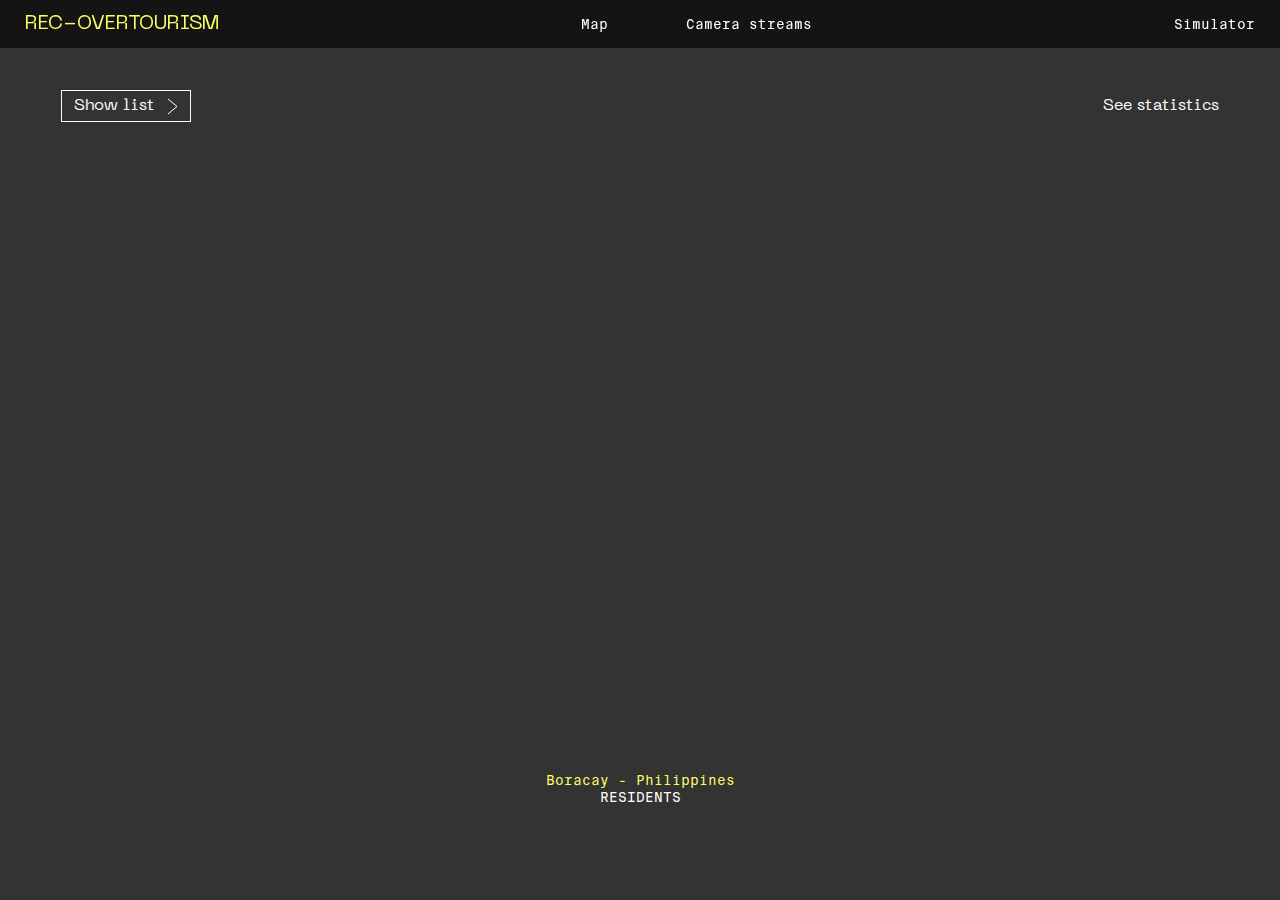
==== destinations/boracay.html @ e585e17b "dati" ====
<!DOCTYPE html>
<html lang="en">
<head>
    <meta charset="UTF-8">
    <meta http-equiv="X-UA-Compatible" content="IE=edge">
    <meta name="viewport" content="width=device-width, initial-scale=1.0">
    <link rel="stylesheet" href="../CSS/style.css">
    <link rel="shortcut icon" href="" type="image/x-icon">
    <title>REC-OVERTOURISM</title>
</head>
<body>
    <div class="topnav hidden-nav">
        <a href="../index.html" class="nav-title">REC-OVERTOURISM</a>
    
        <div class="link-section">
            <div class="link link-1">
                <a href="../pages/map.html" class="nav-item">Map</a>
            </div>
            <div class="link link-2">
                <a href="../pages/streams.html" class="nav-item2">Camera streams</a>
            </div>
        </div>

        <a href="../pages/simulator.html" class="nav-item3">Simulator</a>
    </div>

    <div class="content-wrapper">
        <div class="video-wrapper flex-display-center-center">
            <video class="player" src="../assets/videos/boracay.mp4" alt="video" autoplay muted loop></video>
        </div>
        
        <div class="actual-content">
            <div class="side-bar sb-left">
                <a href="../destinations/boracay.html">
                    <div class="city-card">
                    Boracay - Philippines <br> <br>
                    <span><div class="time">322 days</div> of waiting time </span> <br> 
                    HISTORIC
                    </div>
                </a>
                <div class="line"></div>
               
                <a href="../destinations/cinqueT.html">
                    <div class="city-card">
                    Cinque Terre - Italia <br> <br>
                    <span><div class="time">243 days</div> of waiting time </span> <br> 
                    HISTORIC
                    </div>
                </a>
                <div class="line"></div>
    
                <a href="../destinations/dubrovnik.html">
                    <div class="city-card">
                    Dubrovnik - Croatia <br> <br>
                    <span><div class="time">525 days</div> of waiting time </span> <br> 
                    HISTORIC
                    </div>
                </a>
                <div class="line"></div>
    
                <a href="../destinations/canyon.html">
                    <div class="city-card">
                    Fjadrargljufur canyon - Iceland <br> <br>
                    <span><div class="time">292 days</div> of waiting time </span> <br> 
                    NATURAL
                    </div>
                </a>
                <div class="line"></div>
    
                <a href="../destinations/mayaB.html">
                    <div class="city-card">
                    Maya Bay - Thailand <br> <br>
                    <span><div class="time">283 days</div> of waiting time </span> <br> 
                    NATURE
                    </div>
                </a>
                <div class="line"></div>
    
                <a href="../destinations/machuP.html">
                    <div class="city-card">
                    Machu Pichu - Peru <br> <br>
                    <span><div class="time">235 days</div> of waiting time </span> <br> 
                    HISTORIC
                    </div>
                </a>
                <div class="line"></div>
    
                <a href="../destinations/mallorca.html">
                    <div class="city-card">
                    Mallorca - Spain <br> <br>
                    <span><div class="time">87 days</div> of waiting time </span> <br> 
                    HISTORIC
                    </div>
                </a>
                <div class="line"></div>
    
                <a href="../destinations/santorini.html">
                    <div class="city-card">
                    Santorini - Greece <br> <br>
                    <span><div class="time">96 days</div> of waiting time </span> <br> 
                    HISTORIC
                    </div>
                </a>
                <div class="line"></div>
    
                <a href="../destinations/venice.html">
                    <div class="city-card">
                    Venice - Italy <br> <br>
                    <span><div class="time">431 days</div> of waiting time </span> <br> 
                    HISTORIC
                    </div>
                </a>
            </div>

            <div class="buttons flex-display-center-sb">
                <div class="list-btn pointer animated-btn btn-text sans-regular flex-display-center-center">
                    Show list
                    <img src="../assets/arrow.svg" class="arrow"></img>
                </div>
                <div class="statistics-btn pointer btn-text sans-regular">See statistics</div>
            </div>

            <div class="where"> 
            <span> Boracay - Philippines </span> <br>
                RESIDENTS
            </div>
            
            <div class="side-bar sb-right">
                <div class="waiting-time-big sans-bold">
                    443 days <span>of waiting time</span>
                    <div class="next-spot sans-regular"> Next available spot on <span class="sans-bold data-holder"></span></div>
                    <div class="comparison-data">
                        <div class="mono-bold">Enough time to:</div>
                        Walk twice the world's longest route and still have 69 days spare
                    </div>
                </div>

                <div class="line"></div>

                <div class="data-wrapper">
                    <div class="mono-bold">Data:</div>
                    Compare this location to:

                    <div class="location-wrapper pointer">
                        <div class="location-item location-menu flex-display-center-sb">
                            Locations
                            <img src="../assets/down.svg" alt="arrow down" class="arrow-down">
                        </div>
                        <div class="location-dropdown hidden">
                            <div class="location-item location flex-display-center-sb">
                                Boracay
                                <img src="../assets/check.svg" alt="check" class="check">
                            </div>
                            <div class="location-item location flex-display-center-sb">
                                Cinque Terre
                                <img src="../assets/check.svg" alt="check" class="check">
                            </div>
                            <div class="location-item location flex-display-center-sb">
                                Dubrovnik
                                <img src="../assets/check.svg" alt="check" class="check">
                            </div>
                            <div class="location-item location flex-display-center-sb">
                                Fjadrargljufur canyon
                                <img src="../assets/check.svg" alt="check" class="check">
                            </div>
                            <div class="location-item location flex-display-center-sb">
                                Maya Bay
                                <img src="../assets/check.svg" alt="check" class="check">
                            </div>
                            <div class="location-item location flex-display-center-sb">
                                Machu Pichu
                                <img src="../assets/check.svg" alt="check" class="check">
                            </div>
                            <div class="location-item location flex-display-center-sb">
                                Mallorca
                                <img src="../assets/check.svg" alt="check" class="check">
                            </div>
                            <div class="location-item location flex-display-center-sb">
                                Santorini
                                <img src="../assets/check.svg" alt="check" class="check">
                            </div>
                        </div>
                    </div>

                    <div class="graph-wrapper">
                        <div class="axes ax-x"></div>
                        <div class="axes ax-y"></div>
                    </div>
                </div>

                <div class="line"></div>

                <div class="problem-wrapper">
                    <div class="mono-bold" style="margin-bottom: 10px;">Problem:</div>
                    <div class="sans-regular"> 
                        Boracay had to be shut down for six months, after the island had become a cesspool 
                        that needed immediate action from political authorities. The situation wasn’t sustainable 
                        also because of the poorly planned environmental infrastructure, where pollution had became 
                        a major problem on the island. Partly due to the lack of a proper sewage system, which led in 
                        some beaches the water to contain faecal coliform (e. coli) levels that were 47 times 
                        higher than the acceptable levels, posing serious health threats for locals and tourists.
                        
                    </div>
                </div>

            </div>
        </div>
    </div>


<script type="text/javascript" src="https://code.jquery.com/jquery-3.6.0.js" integrity="sha256-H+K7U5CnXl1h5ywQfKtSj8PCmoN9aaq30gDh27Xc0jk=" crossorigin="anonymous"></script>
<script type="text/javascript" src="../script.js"></script>

<script>
    // DATE CALCULATOR FOR SINGLE DESTINATIONS
    var options = { year: 'numeric', month: 'long', day: 'numeric' };
    var myDate = new Date(new Date().getTime()+(443*24*60*60*1000));
    var formatDate = myDate.toLocaleDateString("en-US", options);
    $('.data-holder').html(formatDate)
</script>
</body>
</html>
---- CSS/style.css ----
@font-face {
    font-family: 'Suisse Intl thin';
        src: url('font/Suisse Intl Mono/thin/SuisseIntlMono-Thin.eot') format('eot'),
             url('font/Suisse Intl Mono/thin/SuisseIntlMono-Thin.svg') format('svg'),
             url('font/Suisse Intl Mono/thin/SuisseIntlMono-Thin.ttf') format('ttf'),
             url('font/Suisse Intl Mono/thin/SuisseIntlMono-Thin.woff') format('woff'),
             url('font/Suisse Intl Mono/thin/SuisseIntlMono-Thin.woff2') format('woff2');
}
@font-face {
    font-family: 'Suisse Intl regular';
        src: url('font/Suisse Intl Mono/regular/SuisseIntlMono-Regular.eot') format('eot'),
             url('font/Suisse Intl Mono/regular/SuisseIntlMono-Regular.svg') format('svg'),
             url('font/Suisse Intl Mono/regular/SuisseIntlMono-Regular.ttf') format('ttf'),
             url('font/Suisse Intl Mono/regular/SuisseIntlMono-Regular.woff') format('woff'),
             url('font/Suisse Intl Mono/regular/SuisseIntlMono-Regular.woff2') format('woff2');
}
@font-face {
    font-family: 'Suisse Intl bold';
        src: url('font/Suisse Intl Mono/bold/SuisseIntlMono-Bold.eot') format('eot'),
             url('font/Suisse Intl Mono/bold/SuisseIntlMono-Bold.svg') format('svg'),
             url('font/Suisse Intl Mono/bold/SuisseIntlMono-Bold.ttf') format('ttf'),
             url('font/Suisse Intl Mono/bold/SuisseIntlMono-Bold.woff') format('woff'),
             url('font/Suisse Intl Mono/bold/SuisseIntlMono-Bold.woff2') format('woff2');
}
@font-face {
    font-family: 'Neue Machina regular';
        src: url('font/Neue Machina/regular/NeueMachina-Regular.eot') format('eot'),
             url('font/Neue Machina/regular/NeueMachina-Regular.svg') format('svg'),
             url('font/Neue Machina/regular/NeueMachina-Regular.ttf') format('ttf'),
             url('font/Neue Machina/regular/NeueMachina-Regular.woff') format('woff'),
             url('font/Neue Machina/regular/NeueMachina-Regular.woff2') format('woff2');
}
@font-face {
    font-family: 'Neue Machina medium';
        src: url('font/Neue Machina/medium/NeueMachina-Medium.eot') format('eot'),
             url('font/Neue Machina/medium/NeueMachina-Medium.svg') format('svg'),
             url('font/Neue Machina/medium/NeueMachina-Medium.ttf') format('ttf'),
             url('font/Neue Machina/medium/NeueMachina-Medium.woff') format('woff'),
             url('font/Neue Machina/medium/NeueMachina-Medium.woff2') format('woff2');
}
@font-face {
    font-family: 'Neue Machina bold';
        src: url('font/Neue Machina/bold/NeueMachina-Bold.eot') format('eot'),
             url('font/Neue Machina/bold/NeueMachina-Bold.svg') format('svg'),
             url('font/Neue Machina/bold/NeueMachina-Bold.ttf') format('ttf'),
             url('font/Neue Machina/bold/NeueMachina-Bold.woff') format('woff'),
             url('font/Neue Machina/bold/NeueMachina-Bold.woff2') format('woff2');
}

:root {
    --sans-font: Neue Machina medium;
    --mono-font: Suisse Intl regular;
    --navbar-height: 48px;
    --yellow: #F9FD60;
    --grey: #c4c4c4
}

*, body{
    box-sizing: border-box;
    margin: 0;
    padding: 0;
    font-family: var(--mono-font);
    font-size: 0.92rem;
    color: white;
    /* cursor: url('cursor.svg'), auto; */
}
body{
    background-color: var(--grey);
    /* cursor: url('cursor.svg'), auto; */
}
a {
    text-decoration: none;
    color: black;
}
/* TEMPLATE */
.flex-display-center-center{
    display: flex;
    align-content: center; /* cross axis of container - V */
    align-items: center; /* all children on cross axis - vertical center*/
    justify-content: center; /* main axis of conatiner - H */
}
.flex-display-center-start{
    display: flex;
    align-content: center; /* cross axis of container - V */
    align-items: center; /* all children on cross axis - vertical center*/
    justify-content: flex-start; /* main axis of conatiner - H */
}
.flex-display-center-sb{
    display: flex;
    align-content: center; /* cross axis of container - V */
    align-items: center; /* all children on cross axis - vertical center*/
    justify-content: space-between; /* main axis of conatiner - H */
}
.flex-display-start-center{
    display: flex;
    align-content: flex-start; /* cross axis of container - V */
    align-items: flex-start; /* all children on cross axis - vertical center*/
    justify-content: center; /* main axis of conatiner - H */
}
.flex-display-start-start{
    display: flex;
    align-content: flex-start; /* cross axis of container - V */
    align-items: flex-start; /* all children on cross axis - vertical center*/
    justify-content: start; /* main axis of conatiner - H */
}
.flex-display-sa-start{
    display: flex;
    align-content: center; /* cross axis of container - V */
    align-items: flex-start; /* all children on cross axis - vertical center*/
    justify-content: space-around; /* main axis of conatiner - H */
}
.flex-display-sa-center{
    display: flex;
    align-content: center; /* cross axis of container - V */
    align-items: center; /* all children on cross axis - vertical center*/
    justify-content: space-around; /* main axis of conatiner - H */
}
.flex-display-sb-center{
    display: flex;
    align-content: center; /* cross axis of container - V */
    align-items: center; /* all children on cross axis - vertical center*/
    justify-content: space-between; /* main axis of conatiner - H */
}
.column{
    flex-direction: column;
}
.btn-text{
    font-size: 16px;
}
.underlined{
    text-decoration: underline;
}
.pointer{
    cursor: pointer;
}


.topnav{
    width: 100%;
    height:var(--navbar-height);
    position: fixed;
    display: flex;
    z-index: 20000;
    align-items: center;
    justify-content: space-between;
    background: rgba(0, 0, 0, 0.6);
    backdrop-filter: blur(10px);
    padding: 0 25px;
}
.topnav a {
    color: white;
    font-family: var(--mono-font);
}
.nav-title{
    font-family: Neue Machina regular !important;
    font-size: 20px;
    color: var(--yellow) !important;
}
.popUp-index{
    position: absolute;
    left: 50%;
    top: 50%;
    transform: translate(-50%, -50%);
    background-color: var(--grey);
    width: 45%;
    border: 1px solid var(--yellow);
}
.close{
    margin-bottom: 9%;
    font-size: 1.1rem;
}
.scroll-cue{
    position: absolute;
    top:90%;
    left: 50%;
    z-index: 10;
    transform: translateX(-50%);
}
.link-section{
    display: flex;
    width: 25%;
    justify-content: space-around;
}
.link{
    display: flex;
}

.content-wrapper{
    height: 100vh;
    width: 100vw;
    background-color: #333;
}

.video-wrapper{
   position: absolute; 
   height: 100vh;
   width: 100vw;
}
.player{
    /* position: relative; */
    width: 100%;
    height: 100%;
    max-height: 100%;
    object-fit: fill;
}
.video-wrapper img{
    height: 100%;
    width: 100%;
}

.destinations{
    position: absolute;
    margin: 12% 0 0 10%;
    width: 80%;
    height: 75vh;
    overflow: scroll;
}
.destinations::-webkit-scrollbar {
    display: none;
}
.place{
    align-items: baseline;
    margin: 8% 0 0;
    padding-bottom: 30%;
    cursor: url('cursor-enter.svg'), auto;
}
.yellow-text{
    color: var(--yellow);
}
.left-info{
    width: 85%;
}
.header{
    margin-bottom: 2%;
    justify-content: flex-start;
}
.square{
    width: 14px;
    height: 14px;
    margin-right: 2%;
    background-color: var(--yellow);
    display: none;
}
.on-screen{
    display: inline;
}
.destination-title{
    font-size: 36px;
}
.continent{
    /* mix-blend-mode: difference; */
}
.btn{
    border: 1px solid white;
    padding: 6px 18px 3px 18px;
    width: fit-content;
}

/* SINGLE LOCATIONS */

.actual-content{
    height: calc(100% - 48px);
    width: 100%;
    transform: translateY(48px);
    display: flex;
    align-items: flex-start;
}
.where{
    position: absolute;
    top: 85%;
    left: 50%;
    text-align: center;
    transform: translateX(-50%);
}
.where span{
    color: var(--yellow);
}

.buttons{
    position: relative;
    transform: translateY(42px);
    width: 100%;
    padding: 0 25px;
    z-index: 10;
}
.list-btn{
    border: 1px solid white;
    padding: 6px 12px;
}
.arrow{
    margin-left: 12px;
    -webkit-transition: all .4s ease;
    transition: all .4s ease;
}
.statistics-btn{
    /* text-decoration: underline; */
}

.side-bar{
    height: 100%;
    padding: 18px;
    width: 0%;
    z-index: 10;
    background: rgba(0, 0, 0, 0.6);
    backdrop-filter: blur(10px);
    -webkit-transition: all .3s ease;
    transition: all .3s ease;
    visibility: hidden;
    opacity: 0;
    overflow: scroll;
    -ms-overflow-style: none;
    scrollbar-width: none; 
}
.side-bar::-webkit-scrollbar {
    display: none;
}
.city-card{
    display: flex;
    flex-direction: column;
}
.city-card span{
    font-family: var(--sans-font);
    font-size: 12px;
}
.time{
    font-family: inherit;
    font-size: 24px;
    margin-bottom: 4px;
}
.line{
    width: 100%;
    height: 1px;
    margin: 12px 0 42px 0;
    background-color: white;
}

.unfolded{
    visibility: visible;
    opacity: 1;
    width: 24%;
}
.rotate{
    transform: rotate(180deg);
    transition: all 0.4s ease;
}

.waiting-time-big{
    font-size: 38px;
    line-height: 20px;
    margin-top: 12px;
}
.next-spot{
    margin-top: 24px;
    font-family: Neue Machina regular;
}
.comparison-data{
    margin-top: 24px;
}
.sans-bold{
    font-family: Neue Machina bold;
}
.mono-bold{
    font-family: Suisse Intl bold;
}
.sans-regular{
    font-family: Neue Machina regular;
    line-height: 18px;
}

.location-wrapper{
    position: relative;
}
.location-item{
    width: 100%;
    min-height: 28px;
    background-color: white;
    color: black;
    padding: 4px 10px;
    border: 1px solid black;
    margin-bottom: -0.5px;
}
.location-menu{
    margin-top: 12px;
    height: 32px;
}
.arrow-down{
    transition: all 0.4s ease;
}
.location-dropdown{
    position: absolute;
    width: 100%;
}
.hidden{
    display: none;
}
.check{
    opacity: 0;
}
.vis{
    opacity: 1;
}
.graph-wrapper{
    margin: 64px 0 24px;
}
.ax-x{
    height: 180px;
    width: 1px;
    background-color: white;
    transform: translateY(5%)
}
.ax-y{
    width: 100%;
    height: 1px;
    background-color: white;
    transform: translateX(-5%);
}

/* MAP */
.map-container{
    position: absolute;
    width: 86vw;
    height: 85vh;
    margin: 6% 7% 0;
    align-items: flex-start;
    justify-content: flex-start;
}
#map{
    height: 100%;
    width: 100%;
    position: absolute;
}
.marker {
    background-image: url('../assets/pin.svg');
    background-size: contain;
    background-repeat: no-repeat;
    width: 27px;
    height: 32px;
    border-radius: 50%;
    cursor: pointer;
}
.mapboxgl-popup{
    width: 45%;
}
.mapboxgl-popup-content{
    background-color: var(--grey);
}
.mapboxgl-popup-anchor-bottom .mapboxgl-popup-tip{
    border-top-color: var(--grey);
}
.mapboxgl-popup-anchor-top .mapboxgl-popup-tip{
    border-bottom-color: var(--grey);
}
.mapboxgl-popup-close-button{
    color: black;
    top: calc(10px + 2%);
    right: 10px;
    height: 22px;
    width: 22px;
    
}
.popUp{
    /* width: 100%; */
    padding: 2%;
    z-index: 10;
}
.popUp *{
    color: black;
}
.popUp-title{
    font-family: Suisse Intl bold;
    margin-bottom: 9%;
}
.popUp-footer{
    margin-top: 5%;
}
.stream-button{
    border: 1px solid black;
}
.reason{
    color: var(--yellow);
}

/* SIMULATOR */
.content-wrapper-simulator{
    padding: 0 25px;
    width: 100vw;
    transform: translateY(15vh);
}
.content-wrapper-simulator *{
    color: black;
}
.page-title{
    font-size: 3rem;
    width: 40%;
}
.simulator-wrapper{
    width: 70%;
    margin: 5% auto 0%;
    padding: 1.8% 3%;
    background-color: white;
}
.sim-header{
    align-items: baseline;
}
.disclaimer{
    color: var(--grey);
    width: 35%;
    text-align: end;
}
.sim-line{
    background-color: var(--grey);
    height: 1.5px;
    width: 100%;
    margin: 6% 0;
}

/* SLIDER SECTION */
.duration-section{
    margin-top: 8%;
}
.slider{
    margin: 5% auto;
    width: 75%;
}
.actual-slider{
    width: 100%;
    margin: -6% 3% 0;
    -webkit-appearance: none;
    height: 3px;
    background: black;
    opacity: 0.8;
    -webkit-transition: .2s;
    transition: opacity .2s;
}
.actual-slider:hover{
    opacity: 1;
}
.actual-slider::-webkit-slider-thumb {
    -webkit-appearance: none;
    appearance: none;
    width: 16px;
    height: 16px;
    border-radius: 50%;
    background-color: black;
    cursor: pointer;
}

/* TRAVEL TYPE SECTION */
.button-row{
    margin: 4% auto;
    width: 80%;
}
.unselected-button{
    border: 1px solid var(--grey);
    width: 26%;
    min-width: 160px;
}
.unselected-button:nth-child(2){
    margin: 0 4%;
}


/* TRAVEL MEANS SECTION */
.travelM-button{
    height: 120px;
    justify-content: space-between;
    padding: 14px 14px 17px;
}
.travelM-button:focus{
    border: 1px solid black;
}
.travelM-icon{
    width: 30px;
}

/* TRAVEL MEANS OPTIONS */
.inner-section{
    margin: 4% auto;
    width: 80%;
    height: 200px;
    align-items: stretch;
}
.inner-section-content{
    width: 70%;
}
.inner-section-title{
    font-size: 22px;
    line-height: 28px;
}
.inner-section-description{
    font-size: 14px;
    color: var(--grey);
}

/* CHECKBOX SHIT */
.switch {
    position: relative;
    display: inline-block;
    width: 40px;
    height: 20px;
}
.switch input { 
    opacity: 0;
    width: 0;
    height: 0;
}
.checkbox-slider {
    position: absolute;
    top: 0;
    left: 0px;
    right: 0;
    bottom: 0;
    background-color: #ccc;
    -webkit-transition: .4s;
    transition: .4s;
}
.checkbox-slider:before {
    position: absolute;
    content: "";
    height: 15px;
    width: 15px;
    left: 2px;
    bottom: 2.5px;
    background-color: white;
    -webkit-transition: .2s;
    transition: .2s;
}
input:checked + .checkbox-slider {
    background-color: black;
}
input:checked + .checkbox-slider:before {
    -webkit-transform: translateX(20px);
    -ms-transform: translateX(20px);
    transform: translateX(20px);
}

/* BUTTON SECTION */
.button-section{
    padding: 4% 0;
}
.disabled{
    border: 1px solid var(--grey);
    color: var(--grey);
}
.primary-btn{
    background-color: black;
    color: white;
    border: 1px solid black;
}
/* ANIMATIONS */
.selected-btn{
    border: 1px solid black;
}


/* RESULTS */
.results-section{
    background-color: var(--yellow);
    width: 70%;
    margin: 0 auto;
    padding: 2% 3%;
    transition: all 0.3s ease;
}
.results-wrapper{
    margin: 4% auto;
    align-items: baseline;
}

/* GOOD PRACTICES */
.high-section{
    height: 100vh;
}
.good-practices{
    margin: 10% 0;
}
.card-wrapper{
    width: 45%;
    align-content: space-around;
    flex-wrap: wrap;
}
.card{
    width: 45%;
    height: 140px;
    padding: 3% 4%;
    margin: 4% 0;
    border-radius: 14px;
    box-shadow: 0px 4px 12px rgba(0, 0, 0, 0.12);
}
.nmbr{
    font-size: 32px;
}
.txt-card{
    font-size: 1rem;
}
.txt-explanation{
    width: 40%;
}
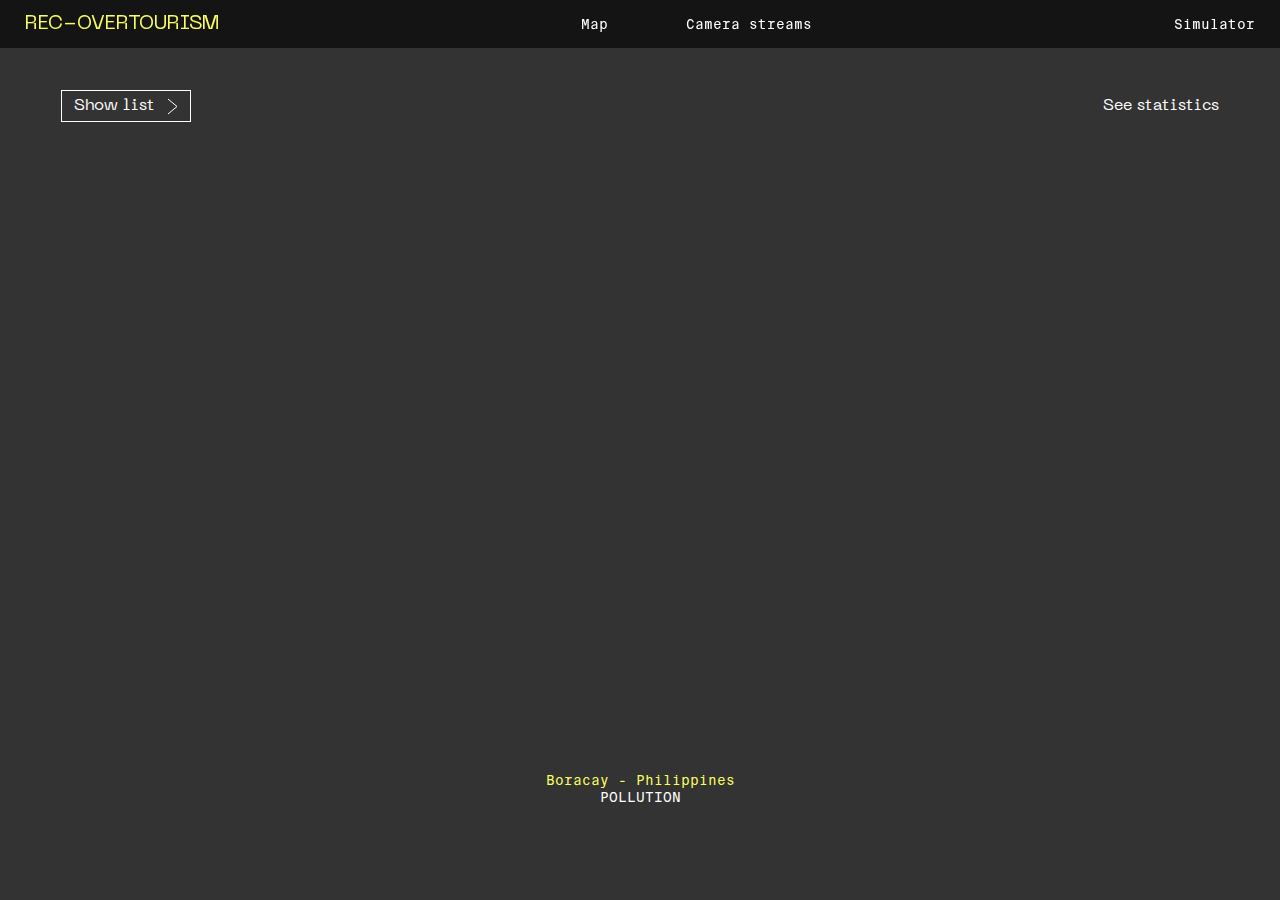
==== commit 20db18ca: "pre video" ====
--- a/destinations/boracay.html
+++ b/destinations/boracay.html
@@ -5,7 +5,7 @@
     <meta http-equiv="X-UA-Compatible" content="IE=edge">
     <meta name="viewport" content="width=device-width, initial-scale=1.0">
     <link rel="stylesheet" href="../CSS/style.css">
-    <link rel="shortcut icon" href="" type="image/x-icon">
+    <link rel="shortcut icon" href="../assets/favicon.svg" type="image/x-icon">
     <title>REC-OVERTOURISM</title>
 </head>
 <body>
@@ -30,12 +30,13 @@
         </div>
         
         <div class="actual-content">
+           
             <div class="side-bar sb-left">
                 <a href="../destinations/boracay.html">
                     <div class="city-card">
                     Boracay - Philippines <br> <br>
-                    <span><div class="time">322 days</div> of waiting time </span> <br> 
-                    HISTORIC
+                    <span><div class="time">443 days</div> of waiting time </span> <br> 
+                    POLLUTION
                     </div>
                 </a>
                 <div class="line"></div>
@@ -53,7 +54,7 @@
                     <div class="city-card">
                     Dubrovnik - Croatia <br> <br>
                     <span><div class="time">525 days</div> of waiting time </span> <br> 
-                    HISTORIC
+                    RESIDENTS
                     </div>
                 </a>
                 <div class="line"></div>
@@ -89,7 +90,7 @@
                     <div class="city-card">
                     Mallorca - Spain <br> <br>
                     <span><div class="time">87 days</div> of waiting time </span> <br> 
-                    HISTORIC
+                    RESIDENTS
                     </div>
                 </a>
                 <div class="line"></div>
@@ -98,7 +99,7 @@
                     <div class="city-card">
                     Santorini - Greece <br> <br>
                     <span><div class="time">96 days</div> of waiting time </span> <br> 
-                    HISTORIC
+                    SOCIAL MEDIA
                     </div>
                 </a>
                 <div class="line"></div>
@@ -107,7 +108,7 @@
                     <div class="city-card">
                     Venice - Italy <br> <br>
                     <span><div class="time">431 days</div> of waiting time </span> <br> 
-                    HISTORIC
+                    RESIDENTS
                     </div>
                 </a>
             </div>
@@ -122,7 +123,7 @@
 
             <div class="where"> 
             <span> Boracay - Philippines </span> <br>
-                RESIDENTS
+                POLLUTION
             </div>
             
             <div class="side-bar sb-right">
--- a/CSS/style.css
+++ b/CSS/style.css
@@ -123,6 +123,9 @@
 }
 .column{
     flex-direction: column;
+}
+.wrap{
+    flex-wrap: wrap;
 }
 .btn-text{
     font-size: 16px;
@@ -402,6 +405,9 @@
 .graph-wrapper{
     margin: 64px 0 24px;
 }
+.axes {
+
+}
 .ax-x{
     height: 180px;
     width: 1px;
@@ -413,6 +419,11 @@
     height: 1px;
     background-color: white;
     transform: translateX(-5%);
+}
+.first-bar{
+    width: 50%;
+    height: 30px;
+    background-color: white;
 }
 
 /* MAP */
@@ -694,4 +705,47 @@
 }
 .txt-explanation{
     width: 40%;
+}
+
+
+/* SINGLE STREAM SECTION */
+.single-stream-card{
+    width: 25%;
+    height: calc((100vh - 48px)/3);
+    position: relative;
+}
+.single-str-vid-wrapper{
+    position: absolute;
+    height: 100%;
+    overflow: hidden;
+    display: flex;
+}
+.player-single-str{
+    height: 120%;
+    width: 210%;
+    -webkit-filter: grayscale(100%);
+    filter: grayscale(100%);    
+}
+.stream-info{
+    position: absolute;
+    height: 100%;
+    padding: 10% 5%;
+    justify-content: space-between;
+    z-index: 10;
+}
+.loc-tb-added-card{
+    height: calc((100vh - 48px)/3);
+    padding: 1%;
+    width: 25%;
+    flex-grow: 3;
+    /* display: flex;
+    flex-wrap: wrap; */
+}
+.sad{
+    font-size: 40px;
+    color: black;
+}
+.noBW{
+    -webkit-filter: grayscale(0%);
+    filter: grayscale(0%); 
 }